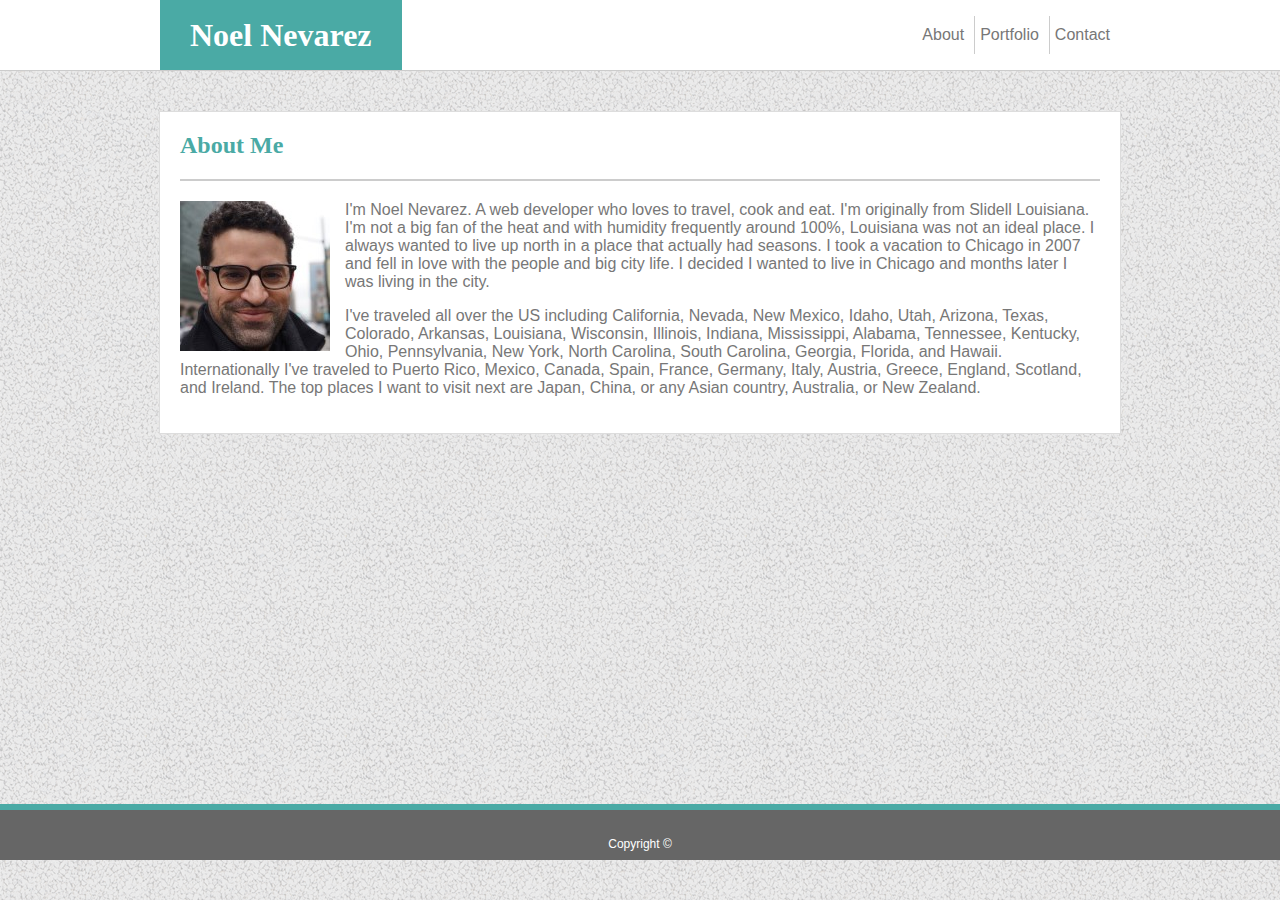
==== index.html @ 48e91606 "Initial check in with copy from basic portfolio." ====
<!DOCTYPE html>
<html lang="en">
<head>
    <title>About Noel Nevarez</title>
    <!--Link to local stylesheet-->
    <link rel="stylesheet" type="text/css" media="screen" href="assets/css/style.css" />
</head>
<body>
    <div class="wrapper">
        
        <!--Header with name and links to other pages-->
        <header>
            <div class="headerContainer">
                <div class="yourNameSection">
                    <h1>Noel Nevarez</h1>
                </div>
                <nav class="navLinks">
                    <a href="index.html">About</a>
                    <a href="portfolio.html">Portfolio</a>
                    <a href="contact.html">Contact</a>
                </nav>
            </div>
        </header>

        <!--The about me section-->
        <section class="mainContent clearfix">
            <h2 class="mainContentHeader">About Me</h1>
            <p>
                <img class="myPic" src="assets/images/mypic.jpg" alt="Picture of Noel Nevarez">
                I'm Noel Nevarez. A web developer who loves to travel, cook and eat. I'm originally from Slidell Louisiana. 
                I'm not a big fan of the heat and with humidity frequently around 100%, Louisiana was not an ideal place. 
                I always wanted to live up north in a place that actually had seasons. I took a vacation to Chicago in 2007 and fell in love with the people and big city life.
                I decided I wanted to live in Chicago and months later I was living in the city.
            </p>
            <p>
                I've traveled all over the US including California, Nevada, New Mexico, Idaho, Utah, Arizona, Texas, Colorado, 
                Arkansas, Louisiana, Wisconsin, Illinois, Indiana, Mississippi, Alabama, Tennessee, Kentucky, Ohio, Pennsylvania,
                New York, North Carolina, South Carolina, Georgia, Florida, and Hawaii. 
                Internationally I've traveled to Puerto Rico, Mexico, Canada, Spain, France, Germany, Italy, Austria, Greece, 
                England, Scotland, and Ireland. The top places I want to visit next are Japan, China, or any Asian country, 
                Australia, or New Zealand. 
            </p>
        </section>
    </div>

    <!--Footer data-->
    <footer>
        <p class="copyRight">Copyright &copy;</p>
    </footer>
</body>
</html>
---- assets/css/style.css ----
/*Style for the whole body*/
body {
    background-image: url("../images/gravel.png"); /*Set page background image*/
    color: #777777;
    margin: 0px;
    font-size: 16px;
}

/*Styling for the header tags*/
h1, h2 {
    font-family: 'Georgia', Times, Times New Roman, serif;
}

/*Style for the whole body, all input tags, and all textarea tags*/
body, input, textarea {
    font-family: 'Arial', 'Helvetica Neue', Helvetica, sans-serif;
    font-size: 16px;
}

/* Part of the "calc reduced height wrapper" method 
of producing a sticky footer from css-tricks.com. 
This is part of the homework bonus.*/
.wrapper{
    min-height: calc(100vh - 96px);
}

/*styling for the main header div*/
header{
    height: 70px;
    background-color: #ffffff;
    border-bottom: 1px solid #cccccc;
    min-width: 960px;
}

/*Div container for the header*/
.headerContainer {
    margin: auto;
    width: 960px;
    height: 100%;
}

/*Style for the header div container holding my name*/
.yourNameSection{
    float: left;
    height: 100%;
    background-color: #4aaaa5;
    color:white;
    padding: 0px 30px 0px 30px;
    display: flex;
    align-items: center;
    justify-content: center;

}

/*Style for the navigation links in the header*/
.navLinks {
    float: right;
    height: 100%;
    display: flex;
    align-items: center;
    justify-content: center;
}

/*Style for the navigation anchor tags in the header*/
.navLinks a {
    border-right: 1px solid #cccccc;
    padding: 10px 10px 10px 10px;
    text-decoration: none;
    color: #777777;
    margin-left: -5px;
}

/*Hover style for the navigation anchor tags in the header.
This is part of the homework bonus*/
.navLinks a:hover{
    background-color: #4aaaa5;
    color: white;
}

/*Style the last anchor tag in the navigation section of the 
header so it does not contain right border.*/
.navLinks a:last-child{
    border-right: none;
}

/*Styling for the main content section*/
.mainContent {
    margin: 40px auto 40px auto;
    width: 920px;
    background-color: #ffffff;
    padding: 20px;
    border: 1px solid #dddddd;
}

/*Standard clear fix style so text will flow around an image.*/
.clearfix::after {
    content: "";
    clear: both;
    display: table;
}

/*Style for the main content header*/
.mainContentHeader {
    color: #4aaaa5;
    margin-top: 0px;
    border-bottom: 2px solid #cccccc;
    padding-bottom: 20px;
}

/*Style for my picture img tag*/
.myPic {
    float: left;
    width: 150px;
    height: 150px;
    padding-right: 15px;
}

/*Footer tag style*/
footer {
    background-color: #666666;
    height: 50px;
    text-align: center;
    border-top: 6px solid #4aaaa5;
    min-width: 960px;
    color: white;
    font-size: 12px;
}

/*Style for the copyright paragraph on the footer*/
.copyRight {
    padding-top: 15px;
}

/*Style for the div containing a label and input tag*/
.labelInputPair {
    padding-top: 10px;
}

/*Style for the input tag or textarea tag within the
 div containing a label and input/textarea tag */
.labelInputPair input, .labelInputPair textarea{
    width: 100%;
    border: 1px solid #cccccc;
    margin: 8px 0;
    padding: 10px 15px;
    box-sizing: border-box;
}

/*Style for the textarea tag within the
 div containing a label and textarea tag */
.labelInputPair textarea{
    height: 150px;
}

/*Style for the div containing a button*/
.buttonDiv {
    padding-top: 10px;
}

/*Style for the submit button*/
.buttonDiv input[type="submit"] {
    background-color: #4aaaa5;
    border: none;
    color: white;
    padding: 10px 20px;
    text-align: center;
    text-decoration: none;
    cursor: pointer;
}

/*Style for the block divs containing 
the pictures in the portfolio.html. 
Using FlexBox to align the divs 
containing the title of each box towards
the bottom.  */
.block {
    height: 150px;
    width: 150px;
    display: flex;
    align-items: flex-end;
    margin: 0px 20px 20px 0px;
}

/*The div containing the title text within the
contact.html page. Aligning text to the center
vertically and horizontally. */
.blockTitle {
    text-align: center;
    font-size: 13px;
    background-color: #4aaaa5;
    height: 35px;
    box-sizing: border-box;
    color: white;
    display: flex;
    justify-content: center;
    align-items: center;
    width: 100%;
    margin-bottom: 5px;
}

/*Block container is the div containing a the set of boxes 
with images in the contact.html. Set flex div boxes where 
the contents are aligned to the left. */
.blockContainer{
    display: flex;
    justify-content: flex-start; 
}

/*Set the div background images for the portfolio.html */
.hangmanDiv {
    background-image: url("../images/baldeagle.jpg")
}
/*Set the div background images for the portfolio.html */
.rpgGameDiv {
    background-image: url("../images/cow.jpg")
}
/*Set the div background images for the portfolio.html */
.triviaGameDiv {
    background-image: url("../images/dog.jpg")
}
/*Set the div background images for the portfolio.html */
.rutgersWidgetDiv {
    background-image: url("../images/multicolor-drop-2-1056473.jpg")
}
/*Set the div background images for the portfolio.html */
.rockPaperScissorsDiv {
    background-image: url("../images/tropical.jpg")
}
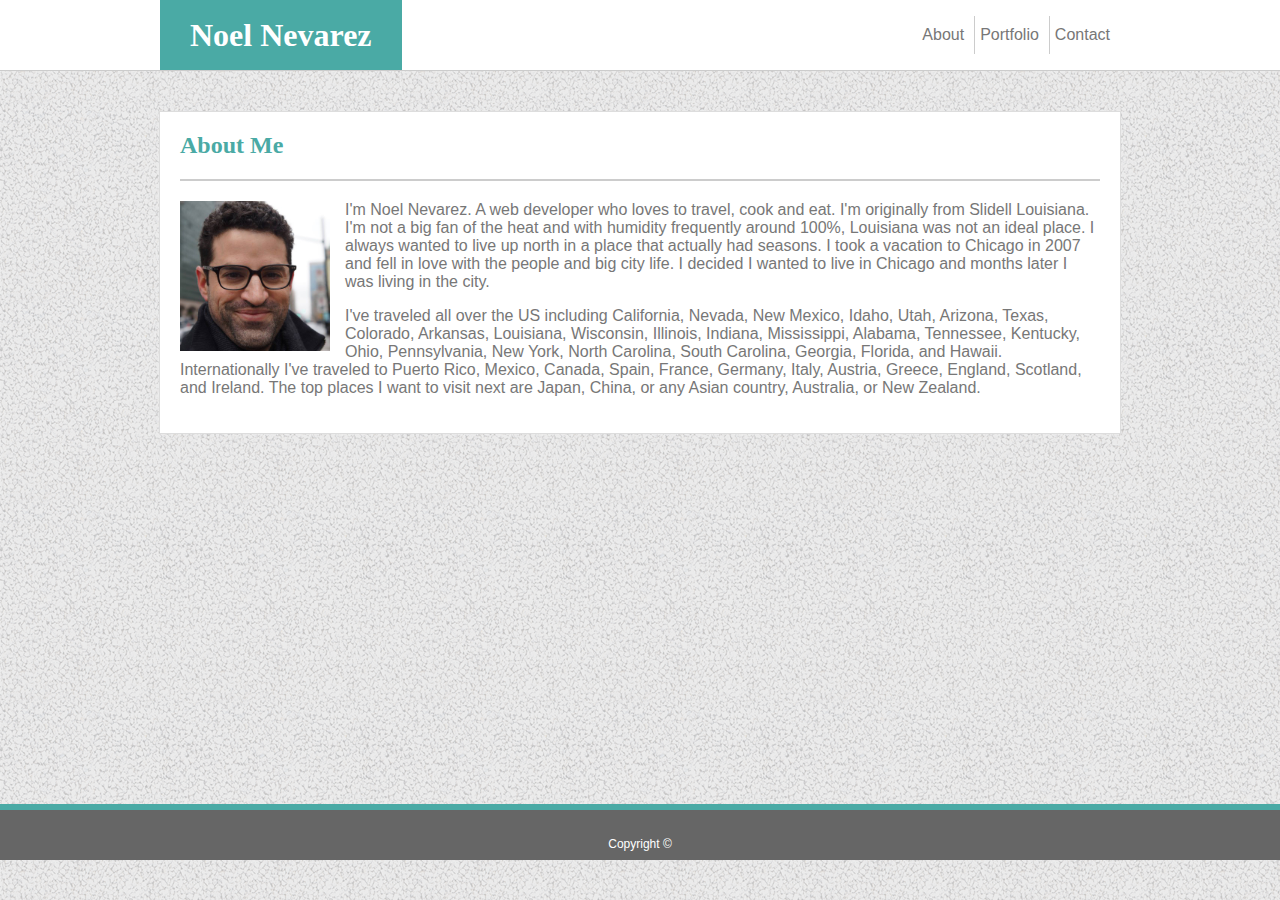
==== commit e1714d03: "Using better images. Removing unused images." ====
--- a/index.html
+++ b/index.html
@@ -1,6 +1,7 @@
 <!DOCTYPE html>
 <html lang="en">
 <head>
+    <meta name="viewport" content="width=device-width, initial-scale=1.0, maximum-scale=1.0, user-scalable=0">
     <title>About Noel Nevarez</title>
     <!--Link to local stylesheet-->
     <link rel="stylesheet" type="text/css" media="screen" href="assets/css/style.css" />
@@ -26,7 +27,7 @@
         <section class="mainContent clearfix">
             <h2 class="mainContentHeader">About Me</h1>
             <p>
-                <img class="myPic" src="assets/images/mypic.jpg" alt="Picture of Noel Nevarez">
+                <img class="myPic" src="assets/images/mypic-400x400.jpg" alt="Picture of Noel Nevarez">
                 I'm Noel Nevarez. A web developer who loves to travel, cook and eat. I'm originally from Slidell Louisiana. 
                 I'm not a big fan of the heat and with humidity frequently around 100%, Louisiana was not an ideal place. 
                 I always wanted to live up north in a place that actually had seasons. I took a vacation to Chicago in 2007 and fell in love with the people and big city life.
--- a/assets/css/style.css
+++ b/assets/css/style.css
@@ -29,13 +29,12 @@
     height: 70px;
     background-color: #ffffff;
     border-bottom: 1px solid #cccccc;
-    min-width: 960px;
 }
 
 /*Div container for the header*/
 .headerContainer {
     margin: auto;
-    width: 960px;
+    max-width: 960px;
     height: 100%;
 }
 
@@ -86,7 +85,7 @@
 /*Styling for the main content section*/
 .mainContent {
     margin: 40px auto 40px auto;
-    width: 920px;
+    max-width: 920px;
     background-color: #ffffff;
     padding: 20px;
     border: 1px solid #dddddd;
@@ -121,7 +120,6 @@
     height: 50px;
     text-align: center;
     border-top: 6px solid #4aaaa5;
-    min-width: 960px;
     color: white;
     font-size: 12px;
 }
@@ -174,11 +172,13 @@
 containing the title of each box towards
 the bottom.  */
 .block {
-    height: 150px;
-    width: 150px;
+    height: 200px;
+    width: 200px;
     display: flex;
     align-items: flex-end;
     margin: 0px 20px 20px 0px;
+    background-size: cover;
+    background-repeat: no-repeat;
 }
 
 /*The div containing the title text within the
@@ -186,7 +186,6 @@
 vertically and horizontally. */
 .blockTitle {
     text-align: center;
-    font-size: 13px;
     background-color: #4aaaa5;
     height: 35px;
     box-sizing: border-box;
@@ -201,28 +200,86 @@
 /*Block container is the div containing a the set of boxes 
 with images in the contact.html. Set flex div boxes where 
 the contents are aligned to the left. */
-.blockContainer{
+.blockRowContainer{
     display: flex;
     justify-content: flex-start; 
+    flex-wrap: wrap;
+}
+
+/*Columns in a block container */
+.blockColContainer{
+    width: auto;
 }
 
 /*Set the div background images for the portfolio.html */
 .hangmanDiv {
-    background-image: url("../images/baldeagle.jpg")
+    background-image: url("../images/animals1-400x400.jpg");
 }
 /*Set the div background images for the portfolio.html */
 .rpgGameDiv {
-    background-image: url("../images/cow.jpg")
+    background-image: url("../images/animals2-400x400.jpg");
 }
 /*Set the div background images for the portfolio.html */
 .triviaGameDiv {
-    background-image: url("../images/dog.jpg")
+    background-image: url("../images/arch1-400x400.jpg");
 }
 /*Set the div background images for the portfolio.html */
 .rutgersWidgetDiv {
-    background-image: url("../images/multicolor-drop-2-1056473.jpg")
+    background-image: url("../images/arch2-400x400.jpg");
 }
 /*Set the div background images for the portfolio.html */
 .rockPaperScissorsDiv {
-    background-image: url("../images/tropical.jpg")
+    background-image: url("../images/nature1-400x400.jpg");
+}
+
+/*Style for smaller screens*/
+@media screen and (max-width: 640px){
+    /*Select all block column containers that are within 
+    a block row container*/
+    .blockRowContainer .blockColContainer{
+        width: 100%; /*force the div to be 100% of the width*/
+        position: relative; 
+        padding-top: 100%; /*To help with scaling the background image*/
+        margin-bottom: 20px; /*To give some space between divs/background images*/
+    }
+
+    /*Select all block classes that are within 
+    columns and row containers*/
+    .blockRowContainer .blockColContainer .block {
+        height: unset; /*Remove the div's set height value*/
+        width: unset; /*Remove the div's set width value*/
+        position: absolute; /*Use absolute positioning to set the div's positioning to the full length and width of the container div*/
+        top: 0;
+        bottom: 0;
+        left: 0;
+        right: 0;
+    }
+
+    /*Style for my picture img tag*/
+    .myPic {
+        width: 100%; /*Set width to 100% to force img to go on it's own row*/
+        height: auto; /*Set the height to auto so it auto scales the image*/
+        margin-bottom: 15px; /*Set a margin on the bottom of the image so the text is not right up against the image*/
+    }
+    
+    /*Style for the header div container holding my name*/
+    .yourNameSection {
+        width: 100%; /*Set width to 100% to force div to go on it's own row*/
+        padding: 0px; /*Remove padding as it's not needed when the name is on its own row*/
+        float: none; /*Remove float as it's not needed when the name is on its own row*/
+    }
+
+    /*Style for the navigation links in the header*/
+    .navLinks {
+        width: 100%; /*Set width to 100% to force div to go on it's own row*/
+        background-color: white;
+        float: none; /*Remove float as it's not needed when links are on their own row*/
+        height: 55px; /*Decrease the height as the original height is taller than necessary */
+    }
+
+    /*Styling for the main content section*/
+    .mainContent {
+        margin-top: 70px; /*Setting an increased margin at the top to account for new positioning of nav links*/
+        margin-bottom: 10px; /*Decreasing margin on the bottom as the larger margin is not necessary on smaller screens*/
+    }
 }